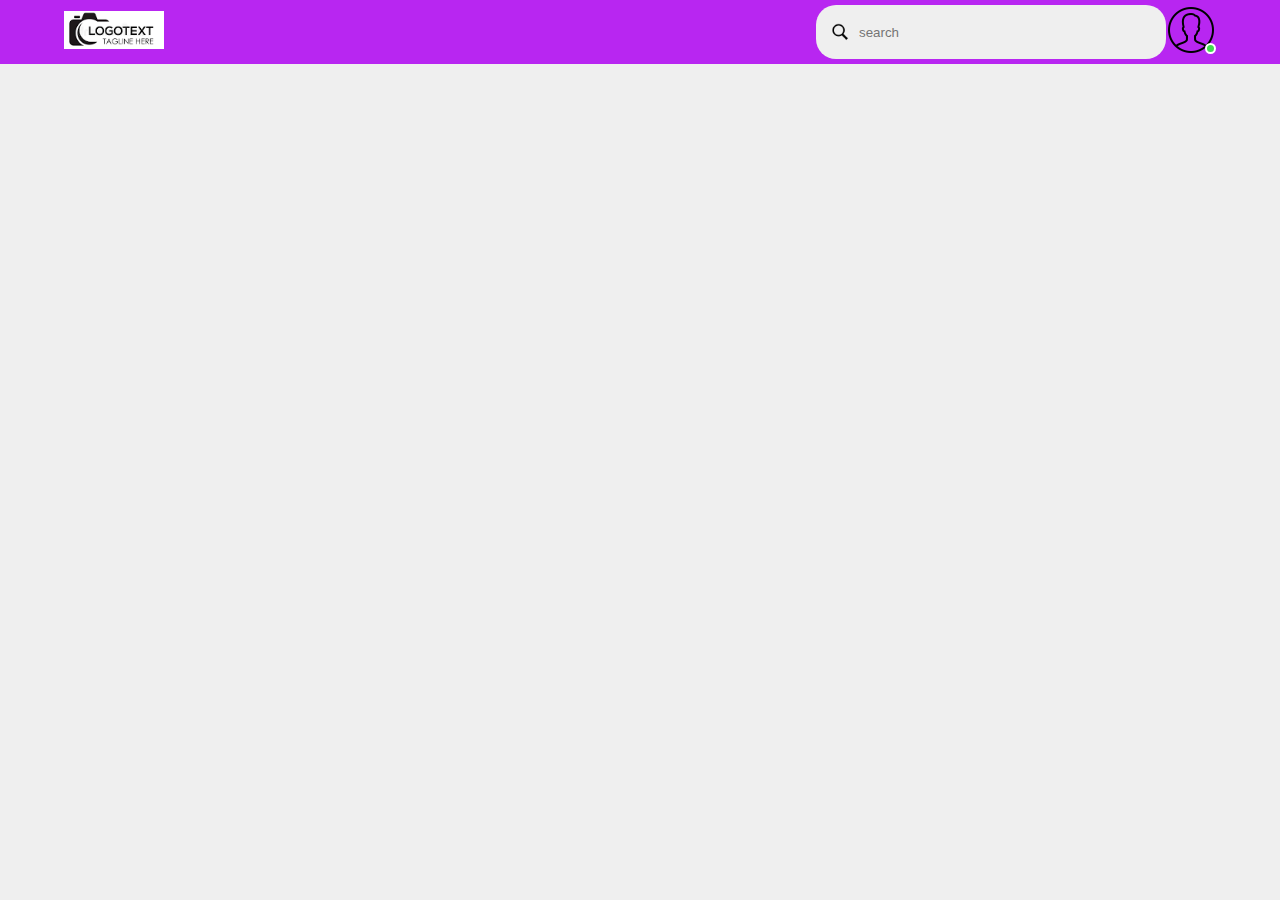
==== main.html @ 6615a054 "first commit" ====
<!DOCTYPE html>
<html lang="en">
<head>
    <meta charset="UTF-8">
    <meta http-equiv="X-UA-Compatible" content="IE=edge">
    <meta name="viewport" content="width=device-width, initial-scale=1.0">
    <title>Welcome</title>
    <link rel="stylesheet" href="main.css">
</head>
<body>
    <nav>
        <div class="left-content">
            <img src="image/images.png" class="logo">
            <img src="icon/camera.png" class="MobileLogo">

        </div>
        <div class="right-content">
            <div class="searchbox ">
                <img src="icon/search.png">
                <input type="text" placeholder="search" >
            </div>
            <div class="MobileLogo">
                <img src="icon/search.png">
            </div>
            <div class="nav-user-icon online">
                <img src="icon/profile.png">
            </div>
        </div>
    </nav>
    <div class="MobileIcons" >
        <img src="icon/home.png">
        <img src="icon/icons8-message-64.png">
        <img src="icon/notification (1).png">
    </div>
</body>
</html>
---- main.css ----
*{
    margin: 0;
    padding: 0;
    box-sizing: border-box;
}
body{
    background-color: #efefef;
}
nav{
    display: flex;
    align-items: center;
    justify-content: space-between;
    background: #b826f1;
    padding: 5px 5%;
    position: sticky;
    z-index: 100;
    top: 0;
}
.logo{
    width: 100px;
}
.MobileLogo{
    display: none;
}
.MobileIcons{
    display: none;
}
.searchbox{
    background: #efefef;
    width: 350px;
    border-radius: 20px;
    display: flex;
    align-items: center;
    padding: 0 15px;
}
.searchbox img{
    width: 18px;

}
.searchbox input{
    width: 100%;
    background: transparent;
    padding: 10px;
    outline: none;
    border: 0;
}
.right-content{
    display: flex;
}
.online{
    position: relative;
}
.online::after{
    content: '';
    width: 7px;
    height: 7px;
    border: 2px solid #fff;
    border-radius: 50%;
    background: #41db51;
    position: absolute;
    bottom: 5px;
    right: 0;
}
@media(max-width:991px){
    .logo{
        display: none;
    }
    .MobileLogo{
        display: block;
        
    }
    .MobileIcons{
        display:flex;
        background-color: #b826f1;
        justify-content: space-evenly;
    }
    .searchbox{
        display: none;
    }
    nav{
        display: flex;
        align-items:  flex-start;
        justify-content: space-between;
        background: #b826f1;
        padding: 5px 5%;
        position: sticky;
        z-index: 100;
        top: 0;
    }
}
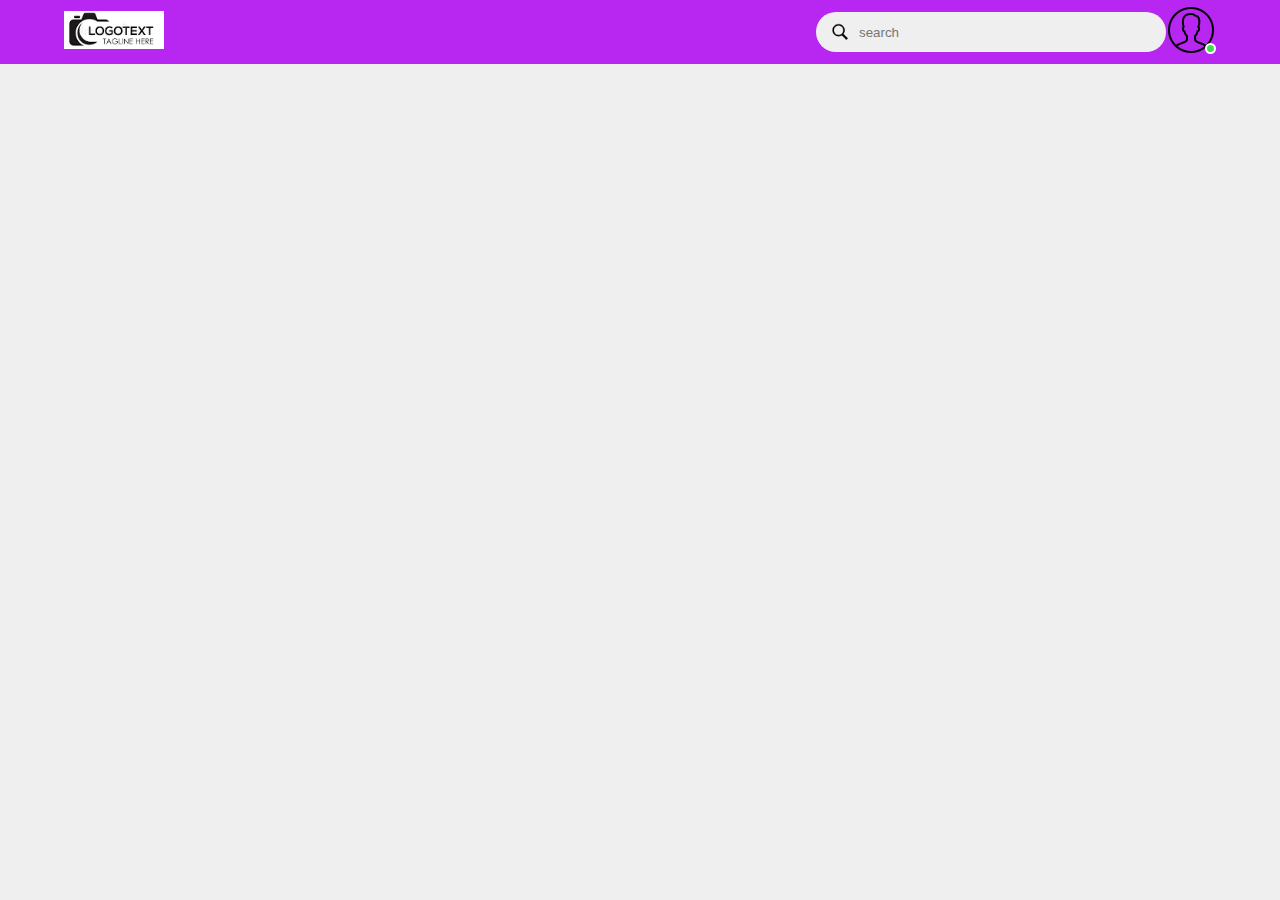
==== commit 100248d5: "adding mobile icon" ====
--- a/main.html
+++ b/main.html
@@ -6,6 +6,7 @@
     <meta name="viewport" content="width=device-width, initial-scale=1.0">
     <title>Welcome</title>
     <link rel="stylesheet" href="main.css">
+    <link rel="icon" href="icon/camera.png">
 </head>
 <body>
     <nav>
@@ -20,7 +21,7 @@
                 <input type="text" placeholder="search" >
             </div>
             <div class="MobileLogo">
-                <img src="icon/search.png">
+                <a href="search.html"> <img src="icon/search.png"></a>
             </div>
             <div class="nav-user-icon online">
                 <img src="icon/profile.png">
@@ -28,9 +29,9 @@
         </div>
     </nav>
     <div class="MobileIcons" >
-        <img src="icon/home.png">
-        <img src="icon/icons8-message-64.png">
-        <img src="icon/notification (1).png">
+        <img src="icon/home.png" >
+        <img src="icon/icons8-message-64.png" >
+        <img src="icon/notification (1).png"> 
     </div>
 </body>
 </html>--- a/main.css
+++ b/main.css
@@ -32,6 +32,7 @@
     display: flex;
     align-items: center;
     padding: 0 15px;
+    height: 40px;
 }
 .searchbox img{
     width: 18px;
@@ -45,6 +46,7 @@
     border: 0;
 }
 .right-content{
+    align-items: center;
     display: flex;
 }
 .online{
@@ -67,12 +69,18 @@
     }
     .MobileLogo{
         display: block;
+
         
     }
     .MobileIcons{
         display:flex;
         background-color: #b826f1;
         justify-content: space-evenly;
+    }
+    .MobileIcons img
+    {
+        width: 64px;
+        height: 64px;
     }
     .searchbox{
         display: none;
